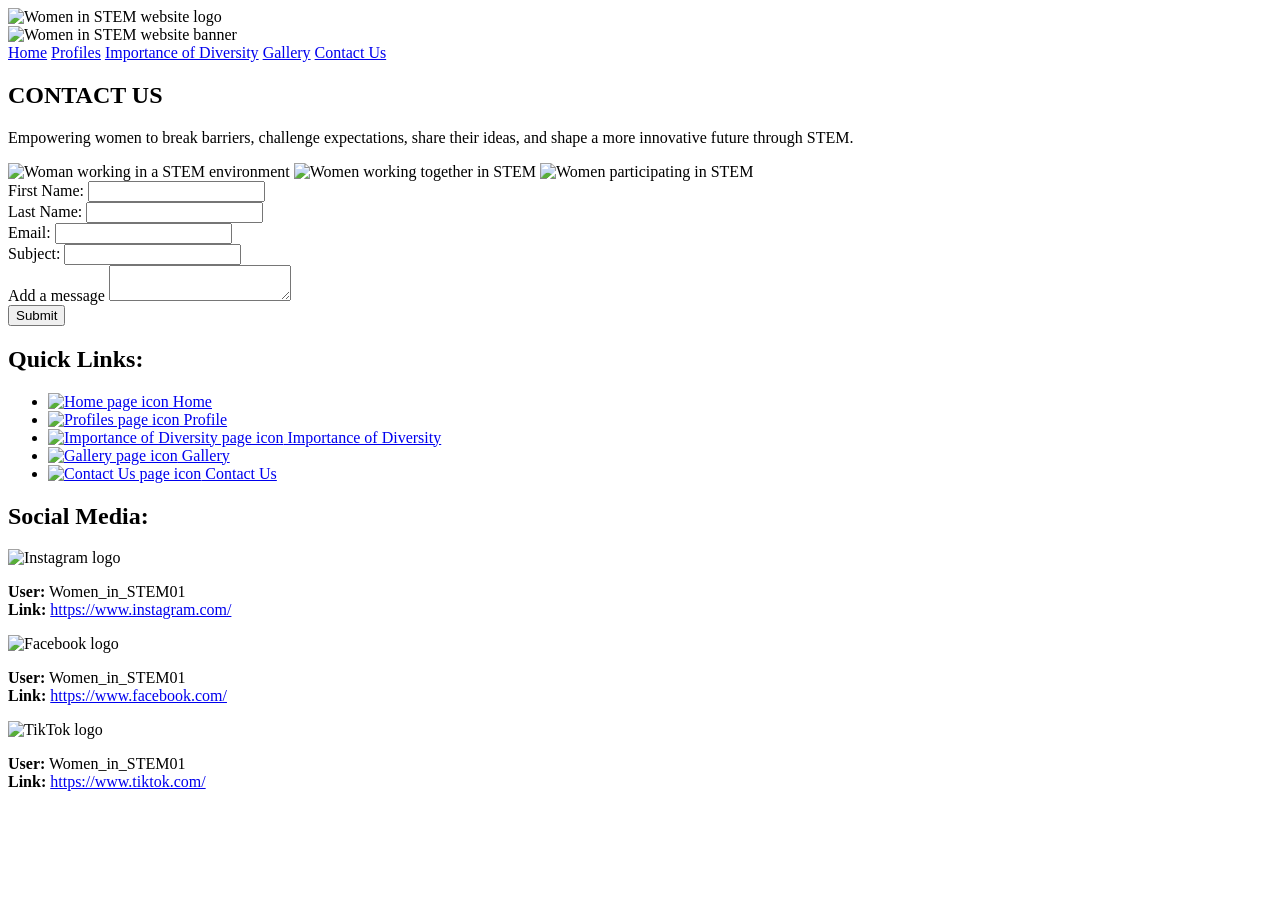
==== contact.html @ a0ca51b1 "Add files via upload" ====
<!DOCTYPE html>

<html lang="en">

<head>
    <meta charset="UTF-8">
    <meta name="viewport"
        content="width=device-width, initial-scale=1.0">

<!-- This is the name that appears on the browser tab -->
<title>Contact Us | Women in STEM</title>

<!-- This connects my page to my CSS stylesheet -->
<link rel="stylesheet" href="CSS/style.css">

</head>

<body>

<!-- HEADER -->

<header>
    <div class="top-header">

        <!-- I placed my logo on the left side of the header -->
        <div class="logo">
            <img src="images/logo.png" alt="Women in STEM website logo">
        </div>

        <!-- I used a banner image for the title of my website -->
        <div class="website-title">
            <img src="images/banner_3.png" alt="Women in STEM website banner">
        </div>

    </div>

    <!-- These links allow the user to move between my different pages -->
    <nav>
        <a href="index.html">Home</a>
        <a href="profile.html">Profiles</a>
        <a href="iod.html">Importance of Diversity</a>
        <a href="gallery.html">Gallery</a>
        <a href="contact.html">Contact Us</a>
    </nav>
</header>


<main>

    <!-- HERO SECTION -->

    <section class="hero" id="home">
        <div class="hero-box">

            <!-- This contains the main heading and introduction for my Contact Us page -->
            <div class="hero-text">
                <div class="h1-heading"><h1>CONTACT US</h1></div>
                <p>
                    Empowering women to break barriers, challenge expectations, share their ideas, and shape a more innovative future through STEM.
                </p>
            </div>

            <!-- I used three images to keep the same hero design across my pages -->
            <div class="hero-images">
                <img src="images/home_image_resized_77x96px.png"
                    alt="Woman working in a STEM environment"
                    class="hero-image image-top">

                <img src="images/image_2_150x170.png"
                    alt="Women working together in STEM"
                    class="hero-image image-bottom">

                <img src="images/image_3_150x170.png"
                    alt="Women participating in STEM"
                    class="hero-image image-left">
            </div>

        </div>
    </section>

    <!-- CONTACT FORM -->

    <!-- I used this contact box so users can send a message through my website -->
    <div id="contact-box">

        <!-- The form collects the user's details and sends them to my message page -->
        <form action="message.html">

            <!-- I used required fields so the user must complete the form before submitting -->

            <!-- FIRST AND LAST NAME -->
            <div class="form-row">

                <div class="form-group">
                    <!-- This label tells the user what information to enter -->
                    <label for="fname">First Name:</label>

                    <!-- I used a text input so the user can enter their first name -->
                    <input type="text" id="fname" name="firstname" required>
                </div>

                <div class="form-group">
                    <!-- This label is connected to the last name input -->
                    <label for="lname">Last Name:</label>

                    <!-- I used another text input for the user's last name -->
                    <input type="text" id="lname" name="lastname" required>
                </div>

            </div>


            <!-- EMAIL AND SUBJECT -->
            <div class="form-row">

                <div class="form-group">
                    <!-- I used an email input so the browser can check that an email address has been entered -->
                    <label for="email">Email:</label>
                    <input type="email" id="email" name="email" required>
                </div>

                <div class="form-group">
                    <!-- This allows the user to give their message a subject -->
                    <label for="subject">Subject:</label>
                    <input type="text" id="subject" name="subject" required>
                </div>

            </div>


            <!-- MESSAGE -->
            <div class="message-group">

                <!-- This label explains where the user can write their message -->
                <label for="message">Add a message</label>

                <!-- I used a textarea because the user may need to enter a longer message -->
                <textarea id="message" name="message" required></textarea>

            </div>


            <!-- SUBMIT BUTTON -->

            <!-- This button allows the user to submit their completed contact form -->
            <button type="submit" class="submit-button">
                Submit
            </button>

        </form>

    </div>


    <!-- The required attributes on my form inputs help check that important fields are completed -->
    <!-- The email input also provides basic browser validation for the email format -->
    <!-- When the user clicks Submit, the form sends the entered information to message.html -->


    <!-- FOOTER -->

    <section class="footer-box" id="contact">

        <!-- I used the footer to give users quick access to my other pages -->
        <div class="quick-links">
            <h2>Quick Links:</h2>
            <ul>
                <li><a href="index.html"><img src="images/home_icon_footer.png" alt="Home page icon"> Home</a></li>
                <li><a href="profile.html"><img src="images/profile_icon_footer.png" alt="Profiles page icon"> Profile</a></li>
                <li><a href="iod.html"><img src="images/iod_icon_footer.png" alt="Importance of Diversity page icon"> Importance of Diversity</a></li>
                <li><a href="gallery.html"><img src="images/gallery_icon_footer.png" alt="Gallery page icon"> Gallery</a></li>
                <li><a href="contact.html"><img src="images/contact_us_icon_footer.png" alt="Contact Us page icon"> Contact Us</a></li>
            </ul>
        </div>

        <!-- I included social media links so users can find my website online -->
        <div class="social-media">
            <h2>Social Media:</h2>

            <!-- Instagram -->
            <div class="social-item">
                <img src="images/instgram_2_logo_social_media.png" alt="Instagram logo">
                <p>
                    <strong>User:</strong> Women_in_STEM01<br>
                    <strong>Link:</strong>
                    <a href="https://www.instagram.com/" target="_blank">https://www.instagram.com/</a>
                </p>
            </div>

            <!-- Facebook -->
            <div class="social-item">
                <img src="images/facebook_logo_social_media.png" alt="Facebook logo">
                <p>
                    <strong>User:</strong> Women_in_STEM01<br>
                    <strong>Link:</strong>
                    <a href="https://www.facebook.com/" target="_blank">https://www.facebook.com/</a>
                </p>
            </div>

            <!-- TikTok -->
            <div class="social-item">
                <img src="images/tiktok_logo_social_media.png" alt="TikTok logo">
                <p>
                    <strong>User:</strong> Women_in_STEM01<br>
                    <strong>Link:</strong>
                    <a href="https://www.tiktok.com/" target="_blank">https://www.tiktok.com/</a>
                </p>
            </div>

        </div>
    </section>

</main>

</body>

</html>
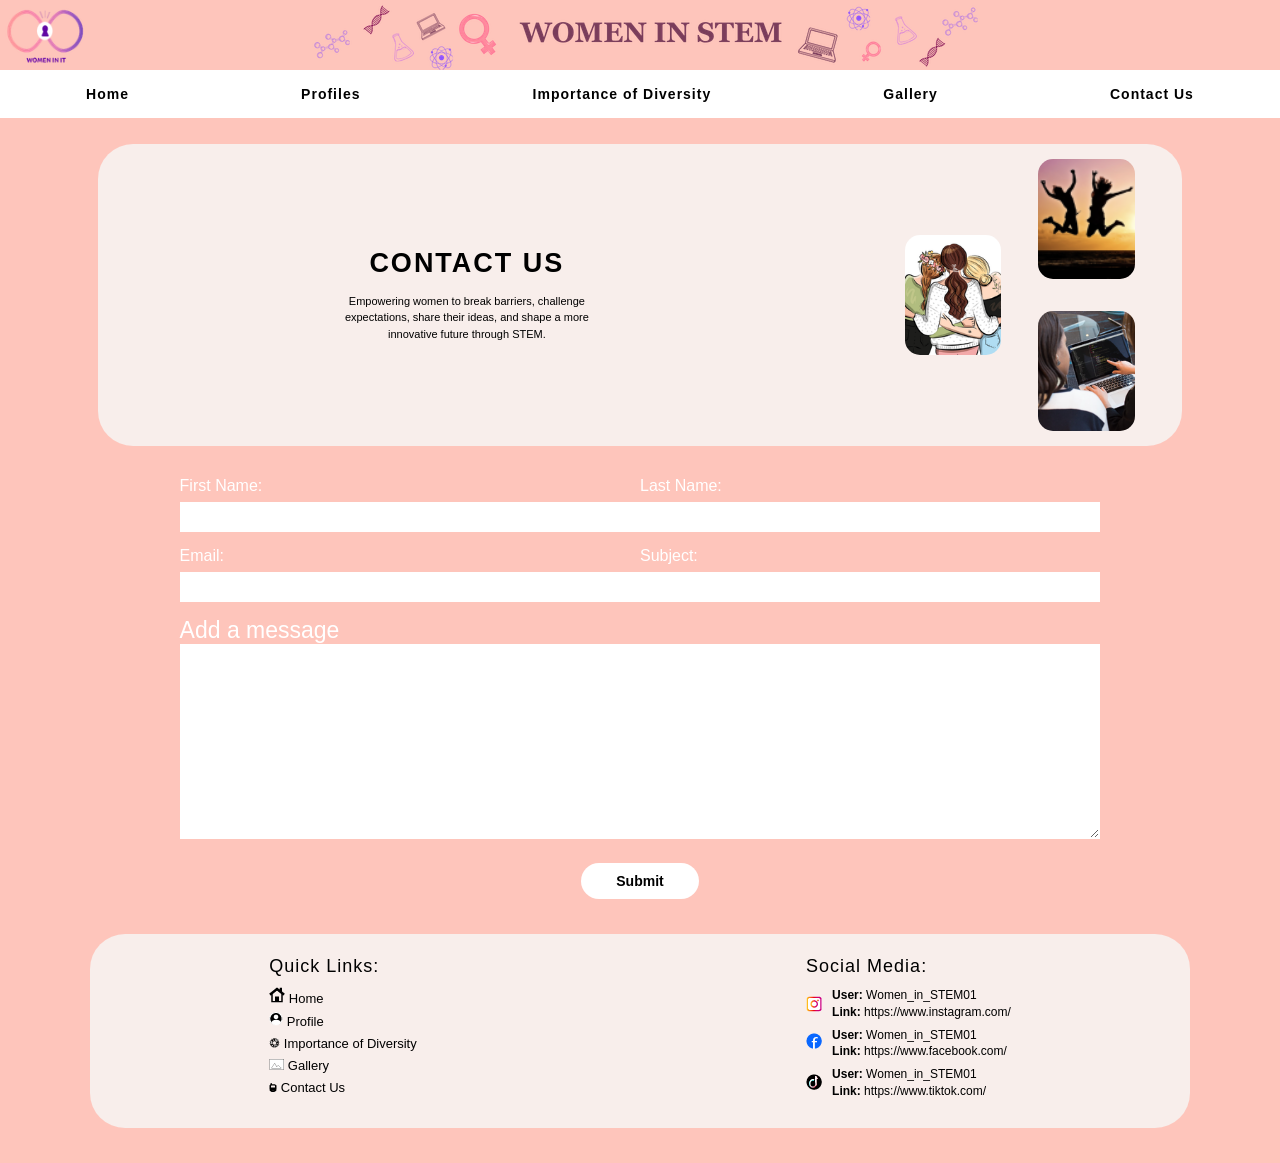
==== commit 0a377d52: "Add files via upload" ====
--- a/contact.html
+++ b/contact.html
@@ -150,7 +150,6 @@
         </form>
 
     </div>
-
 
     <!-- The required attributes on my form inputs help check that important fields are completed -->
     <!-- The email input also provides basic browser validation for the email format -->
--- a/CSS/style.css
+++ b/CSS/style.css
@@ -0,0 +1,580 @@
+/* GENERAL */
+* {
+    margin: 0;
+    padding: 0;
+    box-sizing: border-box;
+}
+
+body {
+    font-family: Arial, sans-serif;
+    background-color: #fec5bb;
+}
+
+img {
+    transition: transform 0.2s ease;
+}
+
+img:hover {
+    transform: scale(1.15);
+}
+
+.back-to-top {
+    display: block;
+    width: fit-content;
+    margin: 20px auto;
+    padding: 10px 25px;
+    background-color: white;
+    color: black;
+    text-decoration: none;
+    border-radius: 20px;
+}
+
+.back-to-top:hover {
+    background-color: #e8e8e8;
+}
+
+/* HEADER */
+
+.top-header {
+    height: 70px;
+    display: grid;
+    grid-template-columns: 20% 80%;
+    background-color: #fec5bb;
+}
+
+.logo img {
+    width: 35%;
+    height: 100%;
+    object-fit: contain;
+}
+
+.website-title {
+    display: flex;
+}
+
+/* NAVIGATION */
+
+nav {
+    height: 48px;
+    display: flex;
+    justify-content: space-around;
+    align-items: center;
+    background-color: white;
+}
+
+nav a {
+    padding: 10px 15px;
+    color: black;
+    text-decoration: none;
+    text-align: center;
+    font-size: 14px;
+    font-weight: bold;
+    letter-spacing: 1px;
+}
+
+nav a:hover {
+    background-color: #e8e8e8;
+}
+
+/* HERO */
+
+.hero {
+    padding: 26px 4%;
+    background-color: #fec5bb;
+}
+
+.hero-box {
+    width: 92%;
+    max-width: 1100px;
+    min-height: 210px;
+    margin: auto;
+    padding: 15px 4%;
+    display: flex;
+    align-items: center;
+    justify-content: space-between;
+    background-color: #f8eeeb;
+    border-radius: 35px;
+}
+
+.hero-text {
+    width: 65%;
+    text-align: center;
+}
+
+.hero-text h1 {
+    margin-bottom: 14px;
+    font-family: 'Bricolage Grotesque', sans-serif;
+    font-size: 27px;
+    letter-spacing: 2px;
+}
+
+.hero-text p {
+    max-width: 280px;
+    margin: auto;
+    font-size: 11px;
+    line-height: 1.5;
+}
+
+.hero-images {
+    width: 25%;
+    max-width: 230px;
+    height: 272px;
+    position: relative;
+}
+
+.hero-image {
+    width: 42%;
+    height: 120px;
+    position: absolute;
+    object-fit: cover;
+    border-radius: 15px;
+}
+
+.image-top {
+    top: 0;
+    right: 0;
+}
+
+.image-bottom {
+    bottom: 0;
+    right: 0;
+}
+
+.image-left {
+    top: 50%;
+    left: 0;
+    transform: translateY(-60px); /*moves an element upward by exactly 60px*/
+}
+
+.image-left:hover {
+    transform: translateY(-60px) scale(1.15);
+}
+
+/* HOME PAGE */
+
+.introduction {
+    padding: 14px 7%;
+    background-color: white;
+    text-align: center;
+}
+
+.introduction p {
+    max-width: 1000px;
+    margin: auto;
+    font-size: 14px;
+    line-height: 1.55;
+    letter-spacing: 0.5px;
+}
+
+.profiles {
+    display: flex;
+    justify-content: space-evenly;
+    padding: 10px 4px 12px;
+    background-color: #fec5bb;
+}
+
+.home-profile-card {
+    flex: 1;
+    text-align: center;
+}
+
+.home-profile-card img {
+    width: 144px;
+    max-width: 80%;
+    height: 144px;
+    display: block;
+    margin: auto;
+    object-fit: cover;
+    border-radius: 50%;
+}
+
+.home-profile-card h3 {
+    margin-top: 14px;
+    color: white;
+    font-size: 16px;
+    font-weight: normal;
+    letter-spacing: 1px;
+}
+
+/* FOOTER */
+
+.footer-box {
+    width: 92%;
+    max-width: 1100px;
+    margin: 0 auto 35px;
+    padding: 22px 14%;
+    display: flex;
+    justify-content: space-between;
+    background-color: #f8eeeb;
+    border-radius: 35px;
+}
+
+.footer-box h2 {
+    margin-bottom: 10px;
+    font-size: 18px;
+    font-weight: normal;
+    letter-spacing: 1px;
+}
+
+.quick-links {
+    min-width: 190px;
+}
+
+.quick-links ul {
+    list-style: none;
+}
+
+.quick-links li {
+    margin: 4px 0;
+}
+
+.quick-links a {
+    color: black;
+    text-decoration: none;
+    font-size: 13px;
+}
+
+.quick-links a:hover {
+    text-decoration: underline;
+}
+
+.social-item {
+    display: flex;
+    align-items: center;
+    margin: 6px 0;
+}
+
+.social-item img {
+    margin-right: 10px;
+}
+
+.social-item p {
+    font-size: 12px;
+    line-height: 1.4;
+}
+
+.social-item a {
+    color: black;
+    text-decoration: none;
+}
+
+/* PROFILE PAGE */
+
+.profile-introduction {
+    padding: 12px 7%;
+    background-color: white;
+    text-align: center;
+}
+
+.profile-introduction p {
+    max-width: 1000px;
+    margin: auto;
+    font-size: 12px;
+    line-height: 1.6;
+}
+
+.profile-navigation {
+    display: flex;
+    justify-content: space-evenly;
+    padding: 10px 4px 12px;
+    background-color: #fec5bb;
+}
+
+.profile-navigation .profile-card {
+    flex: 1; /*The item can grow to fill any extra space in the container*/
+    color: white;
+    text-decoration: none;
+    text-align: center;
+}
+
+.profile-navigation .profile-card img {
+    width: 70%;
+    max-width: 200px;
+    height: 250px;
+    display: block;
+    margin: auto;
+    border-radius: 15px;
+}
+
+.profile-navigation .profile-card h3 {
+    margin-top: 14px;
+    color: white;
+    font-size: 16px;
+    font-weight: normal;
+    letter-spacing: 1px;
+}
+
+.scientist-section {
+    padding: 25px 5% 10px;
+    background-color: white;
+}
+
+.scientist-section.pink-section {
+    background-color: #fdc5bb;
+}
+
+.scientist-title {
+    width: 100%;
+    max-width: 1000px;
+    padding: 14px 20px;
+    background-color: #f8eeec;
+    border-radius: 40px;
+}
+
+.scientist-title h2 {
+    color: black;
+    font-size: 18px;
+    font-weight: normal;
+}
+
+.scientist-content {
+    width: 90%;
+    max-width: 900px;
+    margin: auto;
+    display: flex;
+    align-items: center;
+    justify-content: space-between;
+}
+
+.scientist-text {
+    flex: 1;
+    padding: 15px;
+}
+
+.scientist-text p {
+    font-size: 12px;
+    line-height: 1.65;
+    text-align: left;
+}
+
+.scientist-images {
+    display: flex;
+    flex-shrink: 0; /*prevents a flex item from shrinking when the parent container is smaller*/
+}
+
+.scientist-images img {
+    width: 155px;
+    max-width: 100%;
+    height: 154px;
+    object-fit: cover;
+}
+
+
+/* IMPORTANCE OF DIVERSITY PAGE */
+
+.iod-hero-description {
+    max-width: 1000px;
+    margin: 15px auto 0;
+    text-align: center;
+}
+
+.iod-hero-description p {
+    color: white;
+    font-size: 13px;
+    line-height: 1.6;
+    letter-spacing: 0.3px;
+}
+
+.diversity-section {
+    padding: 18px 5% 12px;
+}
+
+.diversity-section.light-section {
+    background-color: white;
+}
+
+.diversity-section.pink-section {
+    background-color: #fdc5bb;
+}
+
+.diversity-title {
+    width: 100%;
+    max-width: 1100px;
+    margin: 0 auto 14px;
+    padding: 17px 20px;
+    background-color: #f8eeec;
+    border: 1px solid white;
+    border-radius: 40px;
+}
+
+.diversity-title h2 {
+    color: black;
+    font-size: 19px;
+    font-weight: normal;
+    letter-spacing: 1px;
+}
+
+.diversity-content {
+    width: 90%;
+    max-width: 1050px;
+    min-height: 110px;
+    margin: auto;
+    display: flex;
+    align-items: center;
+    justify-content: space-between;
+}
+
+.diversity-text {
+    flex: 1;
+    padding: 5px 15px;
+}
+
+.diversity-text p {
+    font-size: 12px;
+    line-height: 1.6;
+    text-align: left;
+}
+
+.diversity-section.pink-section .diversity-text p {
+    color: white;
+}
+
+.diversity-images {
+    display: flex;
+    flex-shrink: 0;
+}
+
+.diversity-images img {
+    width: 130px;
+    max-width: 100%;
+    height: 130px;
+}
+
+/* GALLERY PAGE */
+
+.gallery-section {
+    width: 88%;
+    max-width: 1012px;
+    max-height: 596px;
+    margin: 35px auto 50px;
+    display: grid;
+    grid-template-columns: 35% 62%;
+    grid-template-rows: 70.5% 29.5%;
+    justify-content: space-between;
+}
+
+.gallery-box {
+    overflow: hidden;
+}
+
+.gallery-box img {
+    display: block;
+    object-fit: cover;
+}
+
+.gallery-top-row {
+    width: 100%;
+    height: 31%;
+    display: grid;
+    grid-template-columns: 49% 48.5%;
+    justify-content: space-between;
+}
+
+.gallery-box-4 {
+    width: 100%;
+    height: 62%;
+}
+
+.gallery-bottom-row {
+    grid-column: 1/3;
+    display: grid;
+    grid-template-columns: 20.5% 45.9% 29.5%;
+    justify-content: space-between;
+}
+
+.gallery-bottom-row,
+.gallery-box img,
+.gallery-right,
+.gallery-box-1,
+.gallery-box-2,
+.gallery-box-3,
+.gallery-box-5,
+.gallery-box-6,
+.gallery-box-7 {
+    width: 100%;
+    height: 100%;
+}
+
+
+/* CONTACT PAGE */
+
+#contact-box {
+    width: 92%;
+    max-width: 1100px;
+    margin: 0 auto;
+    padding: 5px 7% 35px;
+}
+
+.form-row {
+    display: grid;
+    grid-template-columns: 1fr 1fr;
+    margin-bottom: 15px;
+}
+
+.form-group {
+    display: flex;
+    flex-direction: column;
+}
+
+.form-group label,
+.message-group label {
+    margin-bottom: 7px;
+    color: white;
+    font-size: 16px;
+}
+
+.form-group input {
+    width: 100%;
+    height: 30px;
+    padding: 5px 8px;
+    background-color: white;
+    border: 1px solid white;
+    outline: none;
+}
+
+.message-group label {
+    font-size: 23px;
+}
+
+.message-group textarea {
+    width: 100%;
+    height: 195px;
+    padding: 8px;
+    background-color: white;
+    border: 1px solid white;
+}
+
+.submit-button {
+    display: block;
+    margin: 20px auto 0;
+    padding: 10px 35px;
+    background-color: white;
+    color: black;
+    border: none;
+    border-radius: 20px;
+    font-size: 14px;
+    font-weight: bold;
+}
+
+.submit-button:hover {
+    background-color: #e8e8e8;
+}
+
+/* MESSAGE RETURN */
+
+.message-return {
+    text-align: center;
+}
+
+.message-return a {
+    padding: 10px 25px;
+    color: black;
+    background-color: white;
+    text-decoration: none;
+    border: none;
+    border-radius: 20px;
+}
+
+.message-return a:hover {
+    background-color: #e8e8e8;
+}
